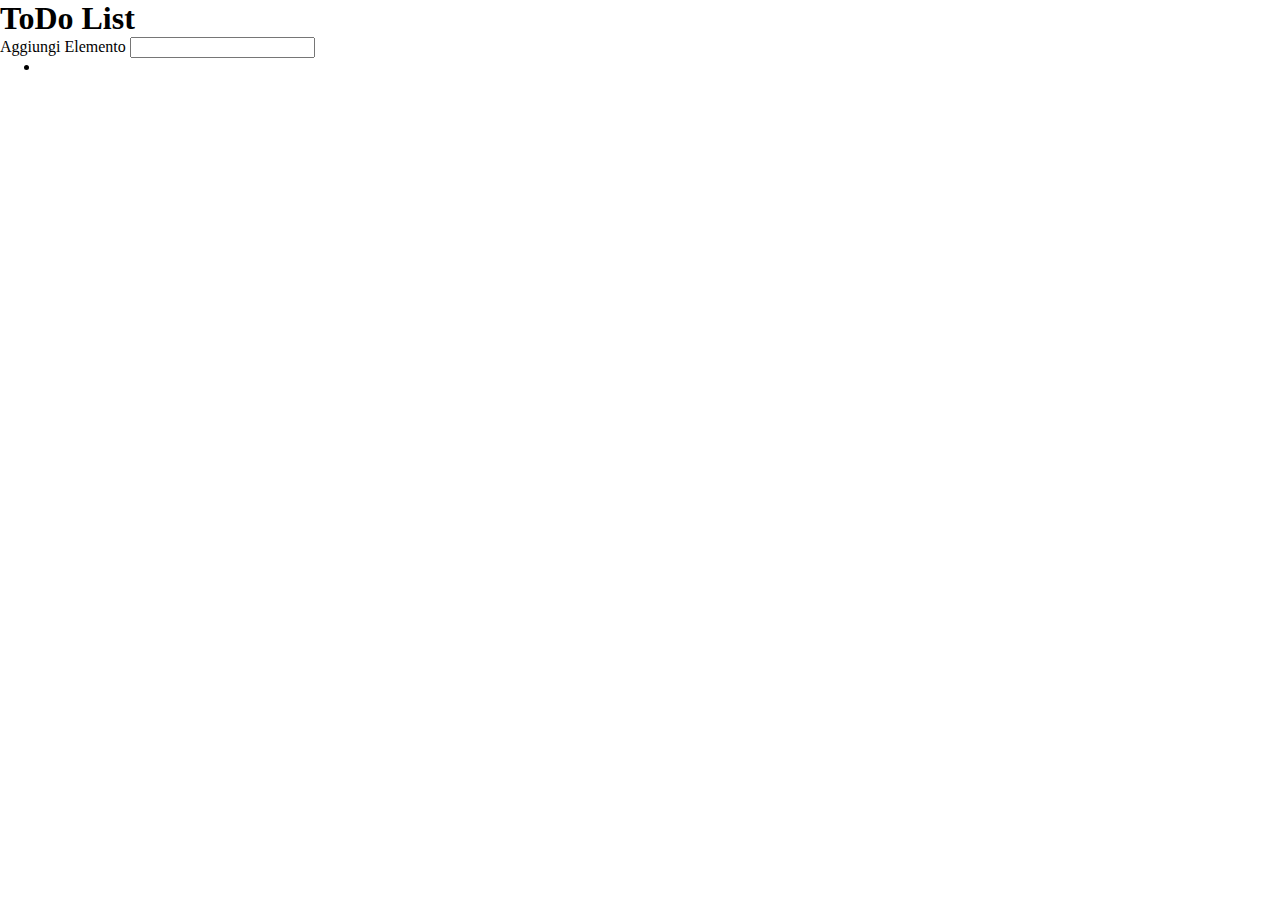
==== index.html @ 31351165 "Aggiungi elemento" ====
<!DOCTYPE html>
<html lang="en">
<head>
    <meta charset="UTF-8">
    <meta name="viewport" content="width=device-width, initial-scale=1.0">
    <title>Document</title>
    <!-- google font -->
    <!-- /google font -->

    <!-- fontawesome -->
    <link rel="stylesheet" href="https://cdnjs.cloudflare.com/ajax/libs/font-awesome/5.15.2/css/all.min.css" integrity="sha512-HK5fgLBL+xu6dm/Ii3z4xhlSUyZgTT9tuc/hSrtw6uzJOvgRr2a9jyxxT1ely+B+xFAmJKVSTbpM/CuL7qxO8w==" crossorigin="anonymous" />
    <!-- /fontawesome -->

    <!-- style -->
    <link rel="stylesheet" href="css/style.css">
    <!-- /style -->
</head>

<body>
    <div class="todo-list">
        <h1>ToDo List</h1>
        <ul class="list">

        </ul>
        <label for="#addElement">Aggiungi Elemento</label>
        <input type="text" id="addElement">
    </div>


    <div class="template">
        <ul>
            <li><span> <i class="fas fa-check"></i></span></li>
        </ul>
    </div>


    <!-- script -->
    <script src="https://ajax.googleapis.com/ajax/libs/jquery/3.6.0/jquery.min.js"></script>
    <script src="js/script.js"></script>
    <!-- /script -->
</body>
</html>
---- css/style.css ----
* {
    margin: 0;
    pad: 0;
    box-sizing: border-box;
}

/* .template {
    display: none;
} */
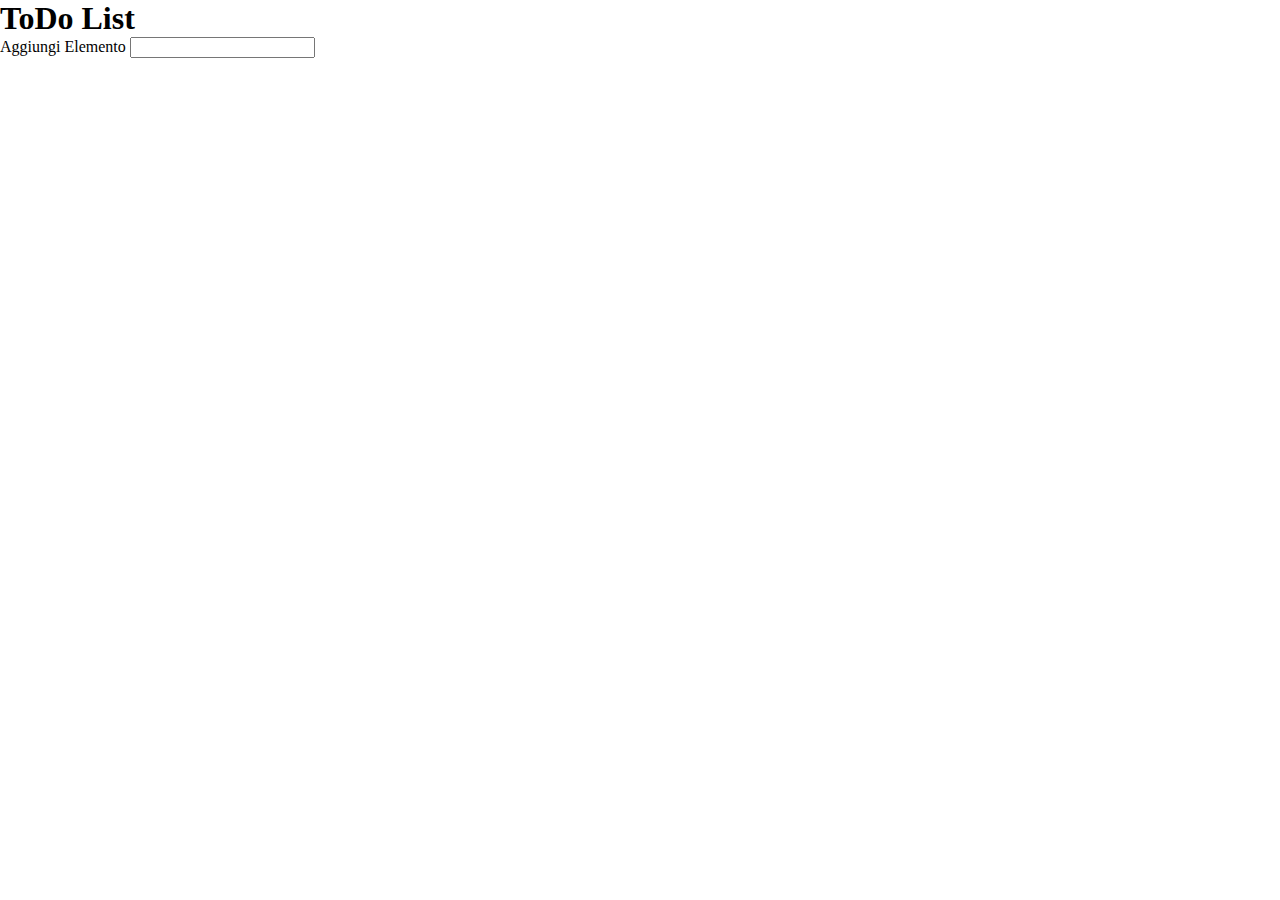
==== commit cfd1c20e: "Elimino voce" ====
--- a/index.html
+++ b/index.html
@@ -29,7 +29,7 @@
 
     <div class="template">
         <ul>
-            <li><span> <i class="fas fa-check"></i></span></li>
+            <li><span id="removeItem"> <i class="fas fa-check"></i></span></li>
         </ul>
     </div>
 
--- a/css/style.css
+++ b/css/style.css
@@ -4,6 +4,6 @@
     box-sizing: border-box;
 }
 
-/* .template {
+.template {
     display: none;
-} */+}